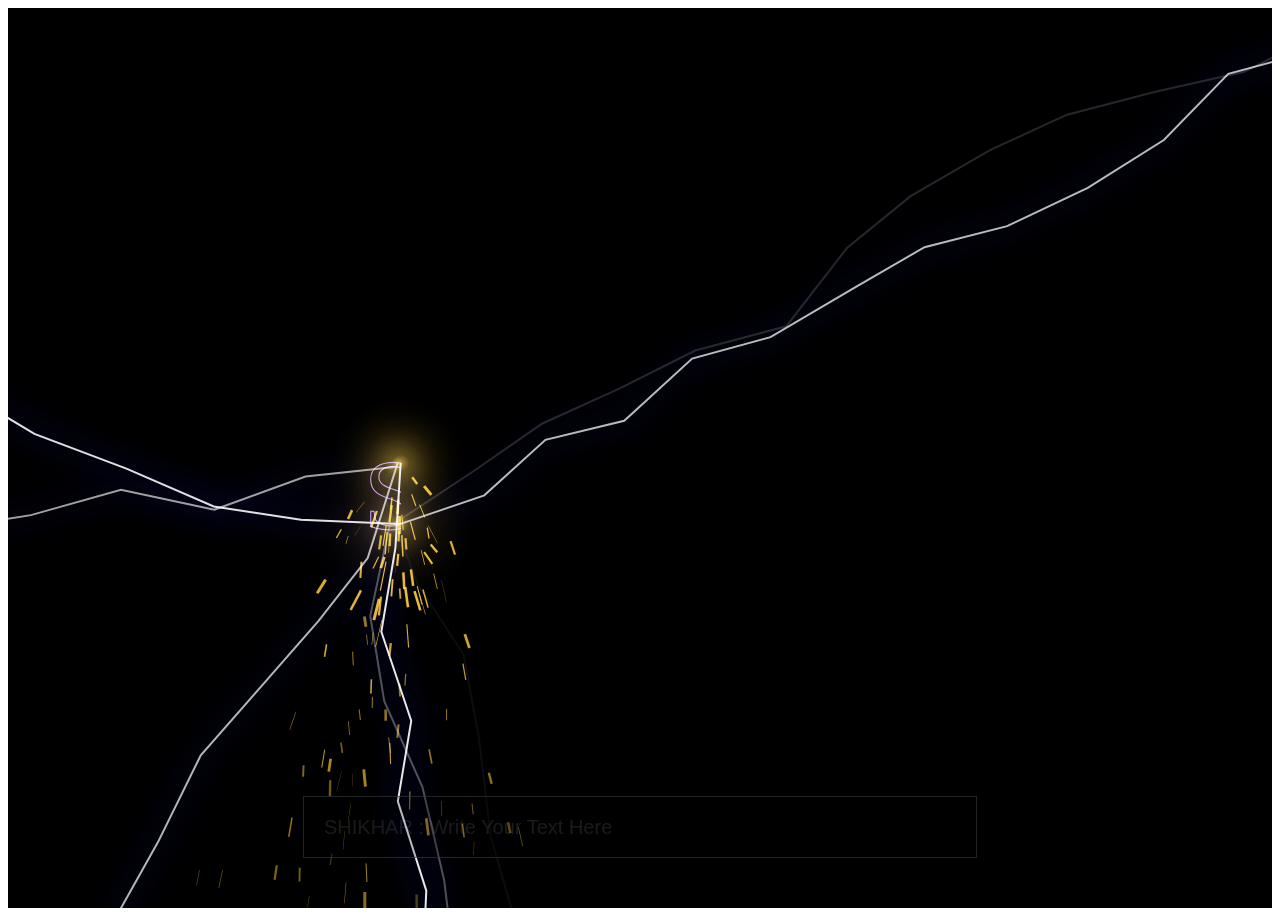
==== index.html @ 4b351757 "Add files via upload" ====
<!DOCTYPE html>
<html lang="en">
  <head>
    <meta charset="UTF-8" />
    <meta name="viewport" content="width=device-width, initial-scale=1.0" />
    <title>Document</title>
    <link rel="stylesheet" href="Thunder.css" />
  </head>
  <body>
    <div class="page page-thunder-to-text">
      <input
        id="input"
        type="text"
        maxlength="24"
        placeholder="SHIKHAR : Write Your Text Here"
      />
      <canvas id="canvas"></canvas>
    </div>
    <script src="Thunder.js"></script>
  </body>
</html>
---- Thunder.css ----
.page-thunder-to-text {
  position: relative;
  overflow: hidden;
}
.page-thunder-to-text canvas {
  display: block;
}
.page-thunder-to-text input {
  position: absolute;
  bottom: 50px;
  left: 0;
  right: 0;
  display: block;
  outline: none;
  background-color: rgba(0, 0, 0, 0.2);
  color: #ffffff;
  border: none;
  width: 50%;
  min-width: 500px;
  max-width: 100%;
  margin: auto;
  height: 60px;
  line-height: 60px;
  font-size: 40px;
  padding: 0 20px;
}
.page-thunder-to-text input:hover,
.page-thunder-to-text input:focus {
  border: 1px solid rgba(41, 146, 199, 0.6);
}
.page-thunder-to-text input {
  border: 1px solid rgba(56, 61, 63, 0.6);
  font-size: 20px;
  color: #1d95d1;
}
.page-thunder-to-text input::-webkit-input-placeholder {
  color: rgba(255, 255, 255, 0.1);
}
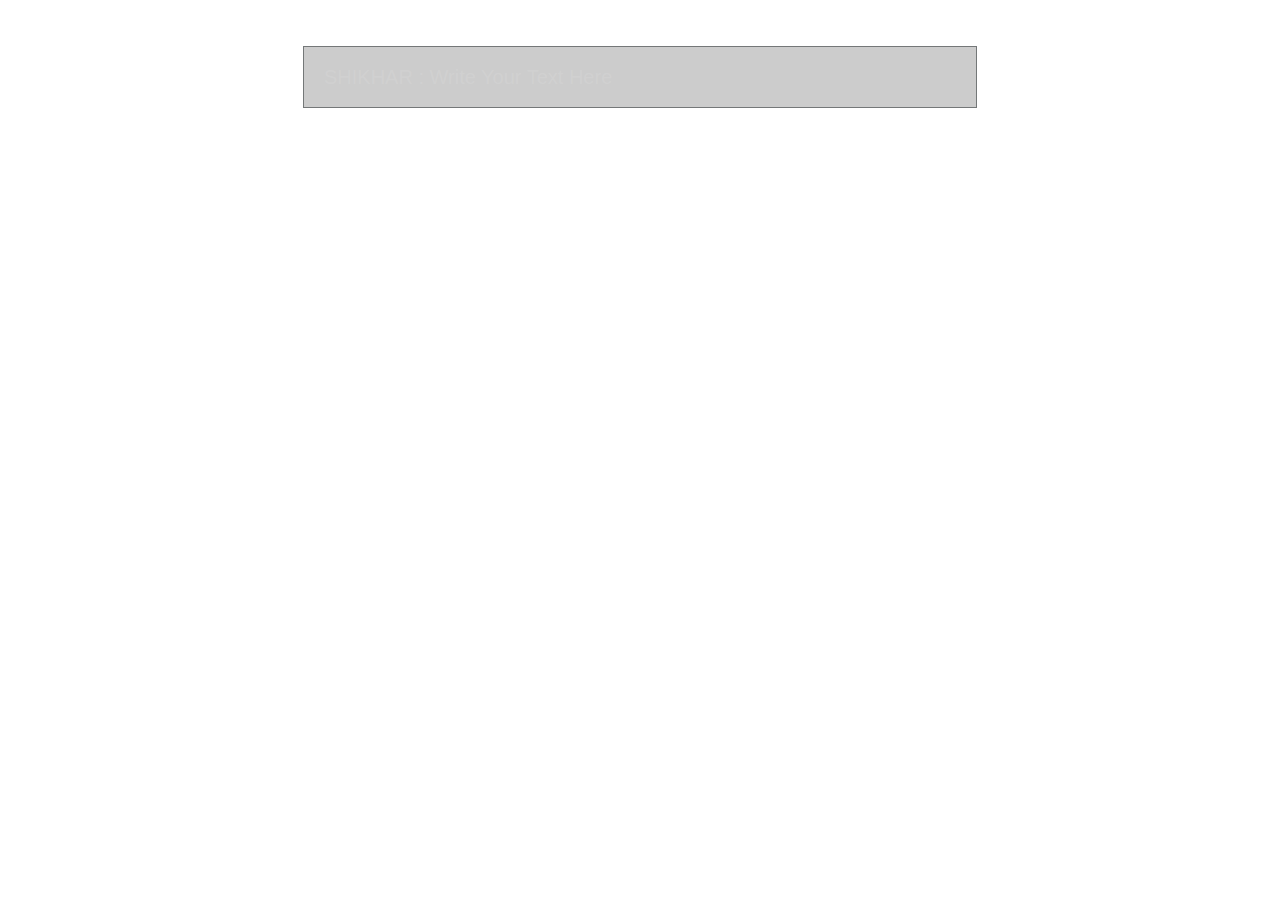
==== commit 7fcb22af: "Add files via upload" ====
--- a/index.html
+++ b/index.html
@@ -4,7 +4,7 @@
     <meta charset="UTF-8" />
     <meta name="viewport" content="width=device-width, initial-scale=1.0" />
     <title>Document</title>
-    <link rel="stylesheet" href="Thunder.css" />
+    <link rel="stylesheet" href="style.css" />
   </head>
   <body>
     <div class="page page-thunder-to-text">
--- a/style.css
+++ b/style.css
@@ -0,0 +1,38 @@
+.page-thunder-to-text {
+  position: relative;
+  overflow: hidden;
+}
+.page-thunder-to-text canvas {
+  display: block;
+}
+.page-thunder-to-text input {
+  position: absolute;
+  bottom: 50px;
+  left: 0;
+  right: 0;
+  display: block;
+  outline: none;
+  background-color: rgba(0, 0, 0, 0.2);
+  color: #ffffff;
+  border: none;
+  width: 50%;
+  min-width: 500px;
+  max-width: 100%;
+  margin: auto;
+  height: 60px;
+  line-height: 60px;
+  font-size: 40px;
+  padding: 0 20px;
+}
+.page-thunder-to-text input:hover,
+.page-thunder-to-text input:focus {
+  border: 1px solid rgba(41, 146, 199, 0.6);
+}
+.page-thunder-to-text input {
+  border: 1px solid rgba(56, 61, 63, 0.6);
+  font-size: 20px;
+  color: #1d95d1;
+}
+.page-thunder-to-text input::-webkit-input-placeholder {
+  color: rgba(255, 255, 255, 0.1);
+}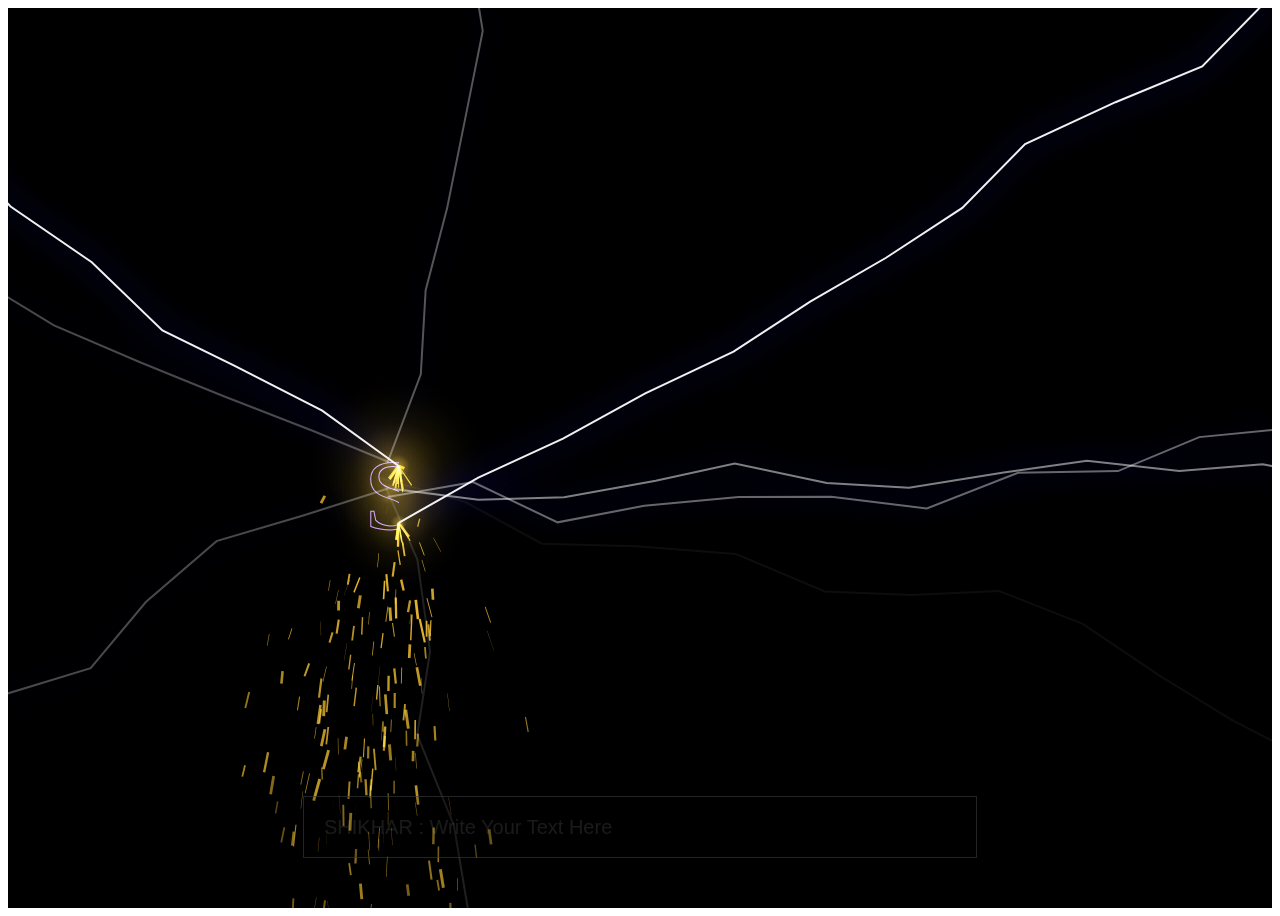
==== commit 00ca9165: "Update index.html" ====
--- a/index.html
+++ b/index.html
@@ -16,6 +16,6 @@
       />
       <canvas id="canvas"></canvas>
     </div>
-    <script src="Thunder.js"></script>
+    <script src="shikhar.js"></script>
   </body>
-</html>+</html>
